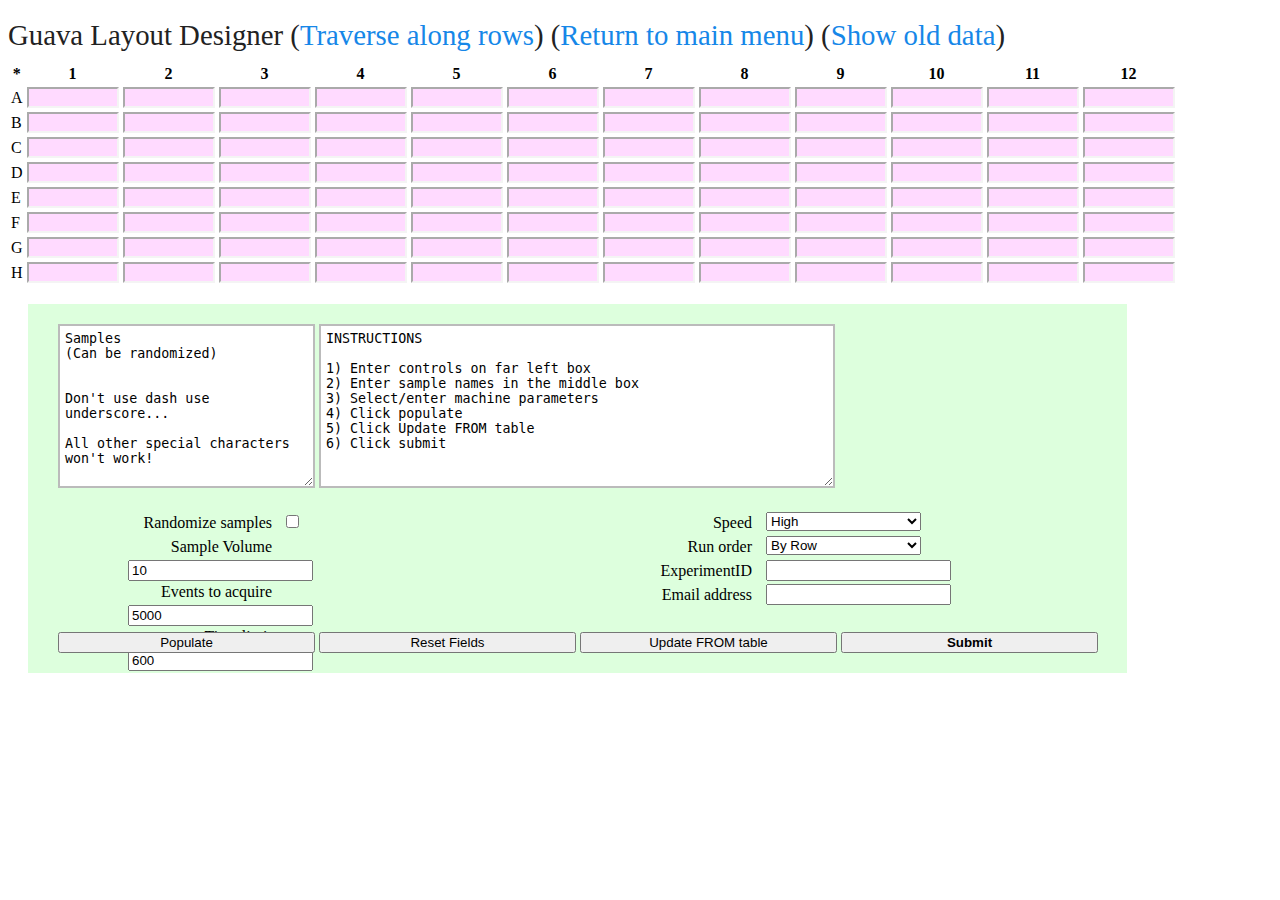
==== indexAddOnCollumn.html @ 4879faa7 "Init" ====
<!DOCTYPE HTML PUBLIC "-//W3C//DTD HTML 4.01 Transitional//EN"
"http://www.w3.org/TR/html4/loose.dtd">

<html>
<head>
	<meta http-equiv="Content-Type" content="text/html;charset=utf-8" />
	<link rel="stylesheet" type="text/css" href="css/style.css"/>
	<script type="text/javascript" src="javascript/scriptsAddOnCollumn.js"></script>
	<title>Guava Layout Designer</title>
</head>

<body>

<h1>Guava Layout Designer (<a href="index.html">Traverse along rows</a>) (<a href="http://brockman-srv.mbb.sfu.ca/~B_Team_iMac/wiki/index.php/Useful_Tools">Return to main menu</a>) (<a href="output">Show old data</a>)</h1>

<table border="0" id="layout">

	<tr class="header"><th>*</th> <th>1</th> <th>2</th> <th>3</th> <th>4</th> <th>5</th> <th>6</th> <th>7</th> <th>8</th> <th>9</th> <th>10</th> <th>11</th> <th>12</th> </tr>

	<tr class="layoutRow"> <td>A</td>
	<td><input type="text" id="1"/></td>	<td><input type="text" id="2"/></td>	<td><input type="text" id="3"/></td>	<td><input type="text" id="4"/></td>
	<td><input type="text" id="5"/></td>	<td><input type="text" id="6"/></td>	<td><input type="text" id="7"/></td>	<td><input type="text" id="8"/></td>
	<td><input type="text" id="9"/></td>	<td><input type="text" id="10"/></td>	<td><input type="text" id="11"/></td>	<td><input type="text" id="12"/></td></tr>

	<tr class="layoutRow"> <td>B</td>
	<td><input type="text" id="13"/></td>	<td><input type="text" id="14"/></td>	<td><input type="text" id="15"/></td>	<td><input type="text" id="16"/></td>
	<td><input type="text" id="17"/></td>	<td><input type="text" id="18"/></td>	<td><input type="text" id="19"/></td>	<td><input type="text" id="20"/></td>
	<td><input type="text" id="21"/></td>	<td><input type="text" id="22"/></td>	<td><input type="text" id="23"/></td>	<td><input type="text" id="24"/></td></tr>

	<tr class="layoutRow"> <td>C</td>
	<td><input type="text" id="25"/></td>	<td><input type="text" id="26"/></td>	<td><input type="text" id="27"/></td>	<td><input type="text" id="28"/></td>
	<td><input type="text" id="29"/></td>	<td><input type="text" id="30"/></td>	<td><input type="text" id="31"/></td>	<td><input type="text" id="32"/></td>
	<td><input type="text" id="33"/></td>	<td><input type="text" id="34"/></td>	<td><input type="text" id="35"/></td>	<td><input type="text" id="36"/></td></tr>

	<tr class="layoutRow"> <td>D</td>
	<td><input type="text" id="37"/></td>	<td><input type="text" id="38"/></td>	<td><input type="text" id="39"/></td>	<td><input type="text" id="40"/></td>
	<td><input type="text" id="41"/></td>	<td><input type="text" id="42"/></td>	<td><input type="text" id="43"/></td>	<td><input type="text" id="44"/></td>
	<td><input type="text" id="45"/></td>	<td><input type="text" id="46"/></td>	<td><input type="text" id="47"/></td>	<td><input type="text" id="48"/></td></tr>

	<tr class="layoutRow"> <td>E</td>
	<td><input type="text" id="49"/></td>	<td><input type="text" id="50"/></td>	<td><input type="text" id="51"/></td>	<td><input type="text" id="52"/></td>
	<td><input type="text" id="53"/></td>	<td><input type="text" id="54"/></td>	<td><input type="text" id="55"/></td>	<td><input type="text" id="56"/></td>
	<td><input type="text" id="57"/></td>	<td><input type="text" id="58"/></td>	<td><input type="text" id="59"/></td>	<td><input type="text" id="60"/></td></tr>

	<tr class="layoutRow"> <td>F</td>
	<td><input type="text" id="61"/></td>	<td><input type="text" id="62"/></td>	<td><input type="text" id="63"/></td>	<td><input type="text" id="64"/></td>
	<td><input type="text" id="65"/></td>	<td><input type="text" id="66"/></td>	<td><input type="text" id="67"/></td>	<td><input type="text" id="68"/></td>
	<td><input type="text" id="69"/></td>	<td><input type="text" id="70"/></td>	<td><input type="text" id="71"/></td>	<td><input type="text" id="72"/></td></tr>

	<tr class="layoutRow"> <td>G</td>
	<td><input type="text" id="73"/></td>	<td><input type="text" id="74"/></td>	<td><input type="text" id="75"/></td>	<td><input type="text" id="76"/></td>
	<td><input type="text" id="77"/></td>	<td><input type="text" id="78"/></td>	<td><input type="text" id="79"/></td>	<td><input type="text" id="80"/></td>
	<td><input type="text" id="81"/></td>	<td><input type="text" id="82"/></td>	<td><input type="text" id="83"/></td>	<td><input type="text" id="84"/></td></tr>

	<tr class="layoutRow"> <td>H</td>
	<td><input type="text" id="85"/></td>	<td><input type="text" id="86"/></td>	<td><input type="text" id="87"/></td>	<td><input type="text" id="88"/></td>
	<td><input type="text" id="89"/></td>	<td><input type="text" id="90"/></td>	<td><input type="text" id="91"/></td>	<td><input type="text" id="92"/></td>
	<td><input type="text" id="93"/></td>	<td><input type="text" id="94"/></td>	<td><input type="text" id="95"/></td>	<td><input type="text" id="96"/></td></tr>
</table>

<br/>

<div class="menuSystem">
<form name="myForm" method="post" action="../cgi-bin/generateGuavaLayout.pl" onSubmit="return validateForm()">

	<div class="col1">
		<textarea class="guavaSamples" id="guavaSamples" rows="8" cols="40"></textarea>
		<textarea class="manualFields" name="manualFields" id="manualFields" rows="8" cols="40"></textarea>
	</div>

	<div class="col2">
        	<label for="randomize">Randomize samples</label><input type="checkbox" class="randomize" name="randomize" value="randomize" id="randomize" onClick="populateTable()"/><br/>
		<label for="sampleVolume">Sample Volume</label> <input type="text" class="plateInfo" name="sampleVolume" id="sampleVolume" value="10.0"/><br/>
		<label for="numEvents">Events to acquire</label><input type="text" class="plateInfo" name="numEvents" id="numEvents" value="5000"/><br/>
		<label for="timeLimit">Time limit</label>	<input type="text" class="plateInfo" name="timeLimit" id="timeLimit" value="600"/><br/>
	</div>

	<div class="col3">
		<label for="speed">Speed</label>
		<select name="speed" class="speed" id="speed">
			<option selected="selected" value="1">High</option>
			<option value="2">Medium</option>
			<option value="3">Low</option>
		</select><br/>

		<label for="rowColumn">Run order</label>
		<select name="rowColumn" class="rowColumn" id="rowColumn">
			<option selected="selected" value="1">By Row</option>
			<option value="2">By Column</option>
		</select><br/>
	
		<label for="sessionID">ExperimentID</label>		<input type="text" class="plateInfo" name="sessionID" id="sessionID"/>		<br/>
		<label for="email">Email address</label>		<input type="text" class="plateInfo" name="email" id="email"/>			<br/>
	</div>

	<br/>

	<button type="button" class="b1" onClick="populateTable()">Populate</button>
	<button type="button" class="b1" onClick="resetFields()">Reset Fields</button>
	<button type="button" class="b2" onClick="dumpTable()">Update FROM table</button>
	<input type="submit" class="b3" name="subbtn" value="Submit"/>
</form>
</div>

</body>
</html>
---- css/style.css ----
br {	clear:left; 	}

label {	float:left;
	display:block;
	margin: 2px 4px 4px 4px;
	text-align: right;
	width:150px;	}

h1 {
	margin-bottom:10px;
	font-size:180%;
	font-weight:normal;
	color:#222222;
	}

form {
	margin-left:10px;
	}

div.menuSystem {	background-color: #DDFFDD;
			padding-top:20px;
			padding-left:20px;
			padding-bottom:20px;
			width:1079px;
			margin-left:20px;	}

tr.layoutRow td input  {
	border-top: 2px solid #AAA;
        border-left: 2px solid #AAA;
        border-right: 2px solid #F4F4F4;
        border-bottom: 2px solid #F4F4F4;
	background-color: #FFDAFF;
	width:84px;
	}

textarea.guavaSamples {         width:243px;    height:150px;   }
textarea.manualFields {         width:502px;    height:150px;   }
textarea.controls {             width:243px;    height:150px;   }

div.col1 {
	width:1050px;
	}

div.col2 {
	margin-top:20px;
	margin-left:60px;
	margin-right:130px;
	margin-bottom:10px;
	float:left;
	width:350px;
	height:110px;
	}

div.col2 input {
	margin-left:10px;
	}

div.col3 {
	margin-top:20px;
	margin-bottom:10px;
	float:left;
	width:400px;
	height:110px;
	}

div.col3 select {
	margin-left:10px;
	}

div.col3 input {
	margin-left:10px;
	}

textarea {
	border: 2px solid #BBBBBB;
	padding: 5px;
	}

select.speed {  width:155px; }
select.rowColumn {	width:155px; }
button.b1 {     width:257px;}
button.b2 {     width:257px;}
input.b3 {      width:257px;    font-weight:bold;}

a {
	color:rgb(22,135,232);
	text-decoration:none;
	}
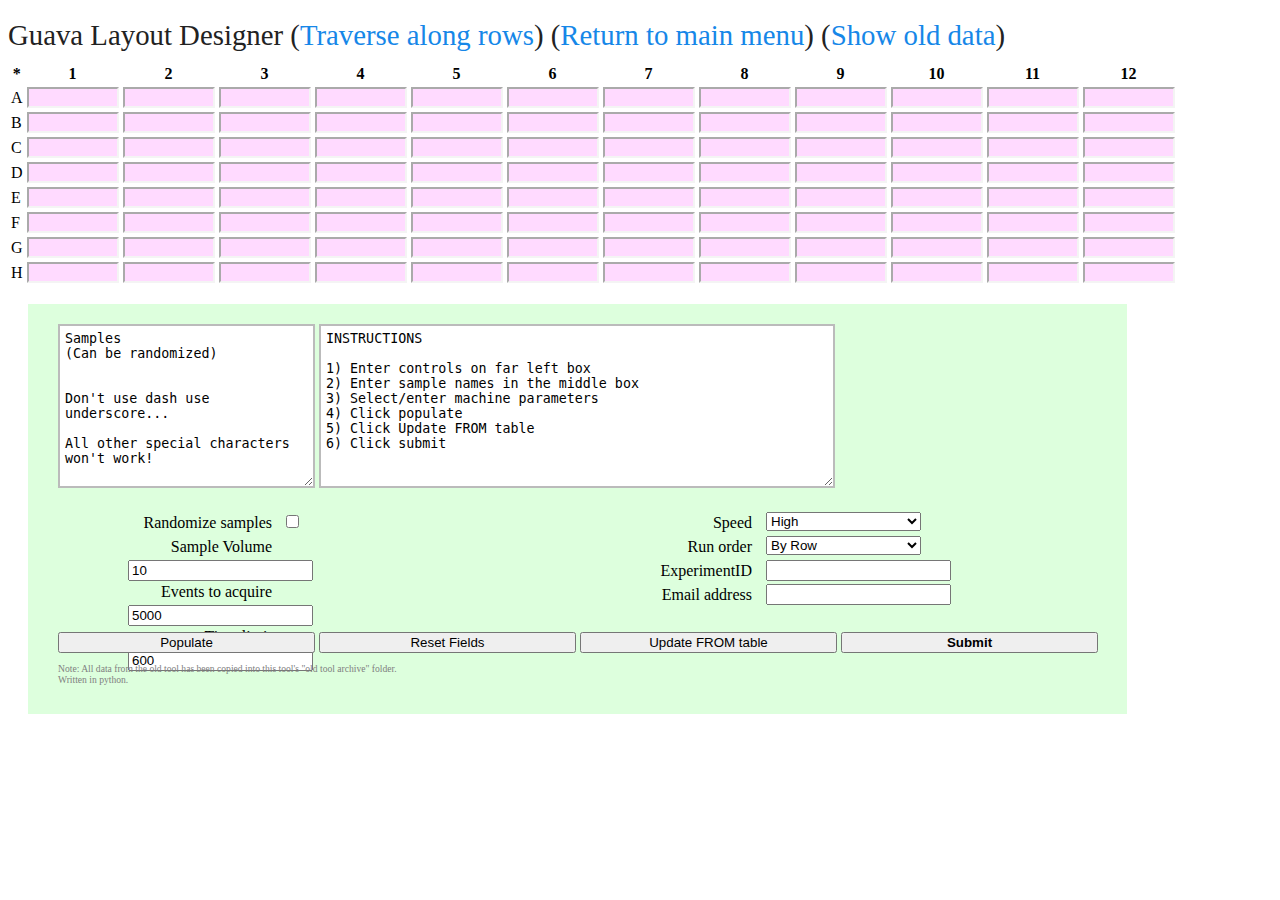
==== commit e6d008d7: "Replace Perl script with Python 3" ====
--- a/indexAddOnCollumn.html
+++ b/indexAddOnCollumn.html
@@ -61,7 +61,7 @@
 <br/>
 
 <div class="menuSystem">
-<form name="myForm" method="post" action="../cgi-bin/generateGuavaLayout.pl" onSubmit="return validateForm()">
+<form name="myForm" method="post" action="../cgi-bin/python/guava_generate_files.py" onSubmit="return validateForm()">
 
 	<div class="col1">
 		<textarea class="guavaSamples" id="guavaSamples" rows="8" cols="40"></textarea>
@@ -99,6 +99,7 @@
 	<button type="button" class="b1" onClick="resetFields()">Reset Fields</button>
 	<button type="button" class="b2" onClick="dumpTable()">Update FROM table</button>
 	<input type="submit" class="b3" name="subbtn" value="Submit"/>
+	<p style="color: grey; font-size: 0.6em;">Note: All data from the old tool has been copied into this tool's "old tool archive" folder.<br>Written in python.</p>
 </form>
 </div>
 
